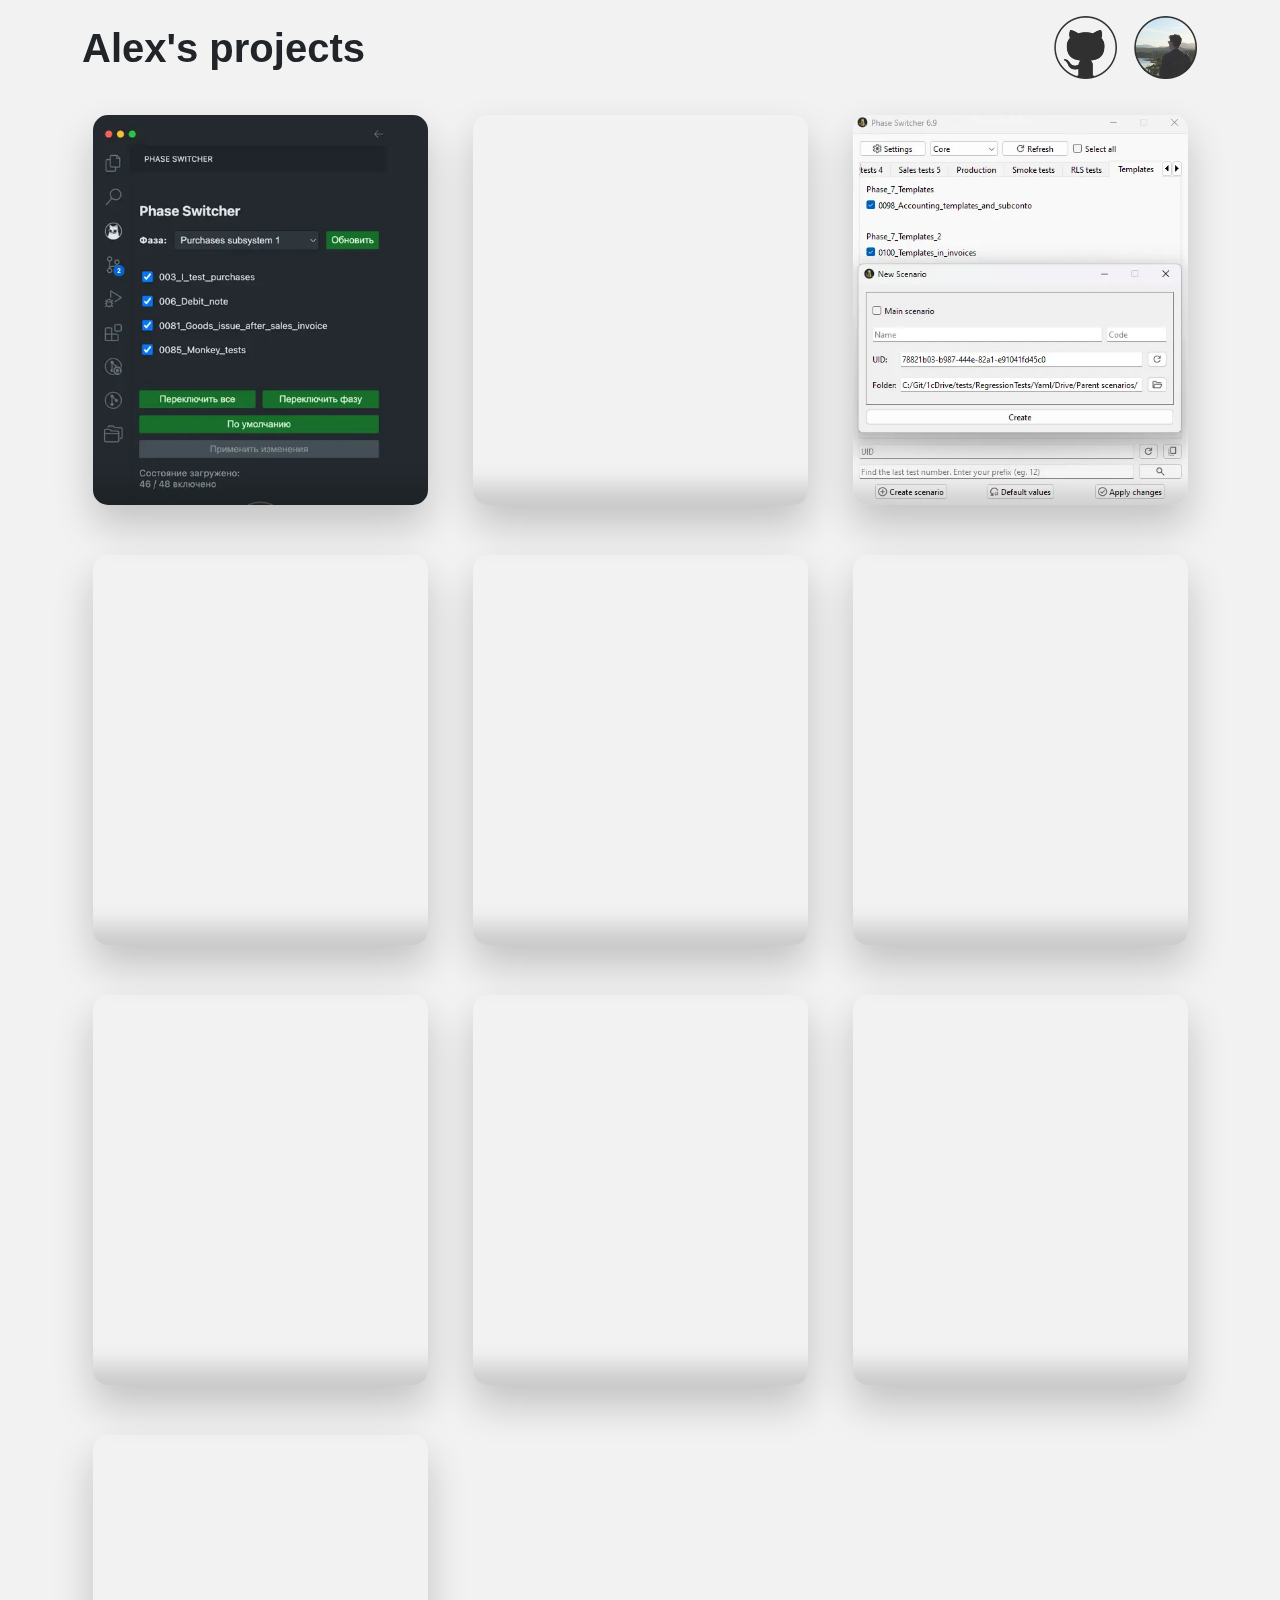
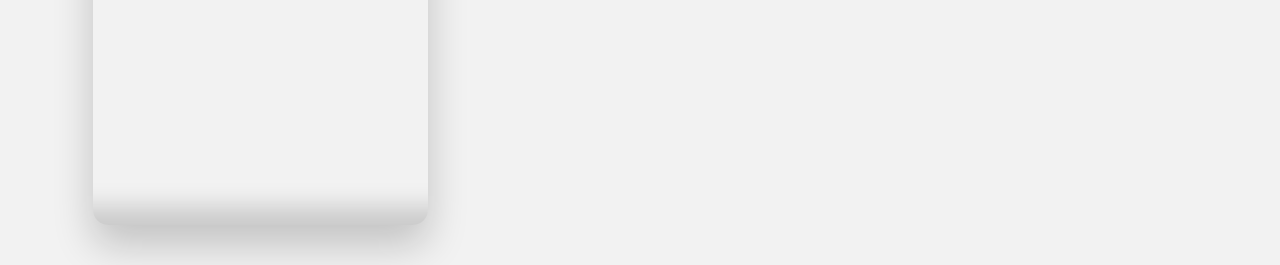
==== index.html @ 373c44d4 "update" ====
<!DOCTYPE html>
<html lang="en" class="no-transitions">
<head>
    <meta charset="UTF-8">
    <meta http-equiv="X-UA-Compatible" content="IE=edge">
    <meta name="viewport" content="width=device-width, initial-scale=1.0">
    <meta name="description" content="Alex's portfolio page showcasing development projects">
    <title>Alex's Portfolio</title>
    
    <link rel="stylesheet" href="css/bootstrap-reboot.min.css">
    <link rel="stylesheet" href="css/bootstrap-grid.min.css">
    <link rel="stylesheet" href="css/fonts.css">
    <link rel="stylesheet" href="css/style.css">

    <link rel="preload" href="fonts/SFProDisplay-Regular.woff2" as="font" type="font/woff2" crossorigin="anonymous">
    <link rel="preload" href="fonts/SFProDisplay-Bold.woff2" as="font" type="font/woff2" crossorigin="anonymous">

    <link rel="preload" href="icons/close.svg" as="image">

    <link rel="icon" href="icons/favicon/favicon.ico" type="image/x-icon">
    <script defer src="js/animate_card.js"></script>
    <script defer src="js/popup.js"></script>
    <script defer src="js/buttons.js"></script>
</head>
<body>
    <header>
        <nav class="nav_blur">
            <div class="container">
                <div class="header_content">
                    <div class="title">Alex's projects</div>
                    <div class="links">
                        <a href="https://github.com/kakoytochelik/" aria-label="Github" target="_blank" rel="noopener" class="github_link">
                            <span class="hover-text">GitHub page</span>
                        </a>
                        <div class="profile" tabindex="0" role="button" aria-label="About me">
                            <span class="hover-text">About me</span>
                        </div>
                    </div>
                </div>
            </div>
        </nav>
    </header>
    
    <section class="info">
        <div class="about_me">
            <div class="popup_header header_content">
                <div class="popup_title">About me</div>
                <div class="popup_close" tabindex="0" role="button" aria-label="Close"></div>
            </div>
            <div class="container">
                <div class="row">
                    <div class="col-12 col-md-7 order-2 order-sm-2 order-md-1">
                        <div class="about-section">
                            <p class="about_me_intro">
                                Welcome! I'm Alexey Eremeev, a QA TeamLead with a passion for automation and development.
                            </p>
                            <p class="about_me_philosophy">
                                I'm a technically versatile person with roots in robotics and a growing passion for web and application development. 
                                My journey from mechatronics to software has taught me to appreciate the elegant intersection of hardware and digital solutions. 
                                I believe in creating technology that feels intuitive and invisible, where complex problems are solved behind simple, accessible interfaces. 
                                My approach combines analytical thinking with creative problem-solving, always looking for the most efficient path forward. 
                                While I've built a strong foundation in quality assurance, 
                                I'm excited to expand my horizons by creating more comprehensive technical solutions and applications that make everyday life easier.
                            </p>
                        </div>
                    </div>
                    <div class="col-12 col-md-5 order-1 order-sm-1 order-md-2">
                        <div class="profile-wrapper">
                            <div class="profile-photo">
                                <img src="img/profile-photo.webp" alt="Alexey Eremeev" class="profile-image">
                            </div>
                            
                            <div class="social-links">
                                <h3 class="connect-title">Where to find me</h3>
                                <div class="social-icons">
                                    <a href="mailto:alexeremeev.work@icloud.com" target="_blank" rel="noopener" class="social-icon email-icon">
                                        <span class="sr-only">Email</span>
                                    </a>
                                    <a href="https://github.com/kakoytochelik/" target="_blank" rel="noopener" class="social-icon github-icon">
                                        <span class="sr-only">GitHub</span>
                                    </a>
                                    <a href="https://www.instagram.com/alx.jrm/" target="_blank" rel="noopener" class="social-icon instagram-icon">
                                        <span class="sr-only">Instagram</span>
                                    </a>
                                </div>
                            </div>
                        </div>
                    </div>
                    <div class="about-section order-3 order-sm-3 order-md-3"></div>
                    <div class="col-12 order-4 order-sm-4 order-md-4">
                        <div class="about-section">
                            <h3 class="section-title">Education</h3>
                            <p class="about_me_descr">
                                <span class="highlight">Bachelor's in Mechatronics and Robotics</span> from Russian Technical University (RTU MIREA), 2020
                            </p>
                            <p class="about_me_descr">
                                My thesis focused on applying Neural Networks with image processing, which led to creating a Telegram-bot for deblurring and creating panoramic images.
                            </p>
                        </div>

                        <div class="about-section">
                            <h3 class="section-title">Experience</h3>
                            <div class="experience-item">
                                <p class="job-title">QA TeamLead at 1C International <span class="job-period">2023 - Present</span></p>
                                <p class="about_me_descr">
                                    Leading QA efforts for the ERP product 1C:Drive across desktop, mobile, and web platforms. Developing solutions to make my team's life easier (Phase Switcher, Vanessa Shortcuts, 1C:Drive Test Helper).
                                </p>
                            </div>
                            
                            <div class="experience-item">
                                <p class="job-title">QA and Automation Engineer at 1C International <span class="job-period">2021 - 2023</span></p>
                                <p class="about_me_descr">
                                    Created and maintained automated tests using an internal framework based on Cucumber, SikuliX, Appium, and Cypress. Created Phase Switcher.
                                </p>
                            </div>
                            
                            <div class="experience-item">
                                <p class="job-title">Manual QA Engineer at VK <span class="job-period">2019 - 2020</span></p>
                                <p class="about_me_descr">
                                    Participated in the "/testpool" outsource testing program.
                                </p>
                            </div>
                        </div>

                        <div class="about-section">
                            <h3 class="section-title">Skills</h3>
                            <div class="skills-container">
                                <div class="skill-category">
                                    <h4 class="skill-category-title">Mobile, Web & Desktop testing</h4>
                                    <ul class="skills-list">
                                        <li>Vanessa Automation</li>
                                        <li>Appium</li>
                                        <li>Cypress</li>
                                        <li>pyTest</li>
                                        <li>Postman</li>
                                        <li>Charles</li>
                                    </ul>
                                </div>

                                <div class="skill-category">
                                    <h4 class="skill-category-title">Mobile, Web & Desktop development</h4>
                                    <ul class="skills-list">
                                        <li>Swift and Kotlin (basics)</li>
                                        <li>Python</li>
                                        <li>VSCode extension development</li>
                                        <li>HTML, CSS (Sass, Scss, Less)</li>
                                        <li>JavaScript</li>
                                        <li>Bootstrap</li>
                                    </ul>
                                </div>

                                <div class="skill-category">
                                    <h4 class="skill-category-title">Robotics and computer vision</h4>
                                    <ul class="skills-list">
                                        <li>Robot Operating System</li>
                                        <li>CopelliaSim</li>
                                        <li>OpenCV</li>
                                    </ul>
                                </div>

                                <div class="skill-category">
                                    <h4 class="skill-category-title">Other things</h4>
                                    <ul class="skills-list">
                                        <li>Unity</li>
                                        <li>Unreal Engine</li>
                                        <li>Photography</li>
                                    </ul>
                                </div>
                            </div>
                        </div>

                        <div class="about-section">
                            <h3 class="section-title">About this site</h3>
                            <p class="about_me_descr">
                                This site is also a part of my portfolio and was created with HTML (Bootstrap Grid), CSS (Sass), and JavaScript. It features a responsive design and is continuously being improved.
                            </p>
                            <p class="about_me_descr mobile_available">
                                All cards are tapable: first tap shows information, second tap opens the link, and scrolling or swiping hides the information.
                            </p>
                        </div>
                    </div>

                </div>
            </div>
        </div>
    </section>
    
    <section class="cards">
        <div class="container">
            <div class="row">
                <div class="col-12 col-md-6 col-xl-4">
                    <div class="card_container">
                        <a href="https://github.com/kakoytochelik/1CDriveTestHelper" target="_blank" rel="noopener" class="card_content">
                            <div class="card_title">
                                <img src="icons/helper_logo.webp" alt="1C:Drive Test Helper logo" loading="lazy">
                            </div>
                            <div class="card_descr">
                                Helper for developing and managing 1C:Drive regression tests in VS Code.<br>
                                Accelerates navigation between scenarios, creating new tests by templates<br>
                                using snippets and managing phases<br>
                                for test runs. <br>
                                Successor of Phase Switcher and Vanessa Shortcuts.<br>
                                <i>Created with the help of AI.</i>
                            </div>
                        </a>
                        <div class="card_background" style="background-image: url('./img/testhelper.webp');"></div>
                    </div>
                </div>

                <div class="col-12 col-md-6 col-xl-4">
                    <div class="card_container">
                        <a href="https://github.com/kakoytochelik/VanessaShortcuts" target="_blank" rel="noopener" class="card_content">
                            <div class="card_title">
                                <img src="icons/shortcuts_logo.webp" alt="Vanessa Shortcuts logo" loading="lazy">
                            </div>
                            <div class="card_descr">
                                <b>(Obsolete)</b><br><br>
                                A plugin for Visual Studio Code that allows to use shortcuts for Vanessa Automation.<br>
                                Has a dedicated steps library, so it can be used in different cases with different languages.<br>
                                Significantly speeds up the work of a QA department employee.
                            </div>
                        </a>
                        <div class="card_background" style="background-image: url('./img/shortcuts.webp');"></div>
                    </div>
                </div>

                <div class="col-12 col-md-6 col-xl-4">
                    <div class="card_container">
                        <a href="https://github.com/kakoytochelik/PhaseSwitcher" target="_blank" rel="noopener" class="card_content">
                            <div class="card_title">
                                <img src="icons/ps_logo.webp" alt="PhaseSwtitcher logo" loading="lazy">
                            </div>
                            <div class="card_descr">
                                Internal tool for management of autotest phases in 1cDrive build pipeline.<br>
                                Allows you to enable and disable different tests, switch between different regional versions of the product.<br>
                                Significantly speeds up the work of a QA department employee.<br>
                                Written in Python, using PyQT.
                            </div>
                        </a>
                        <div class="card_background" style="background-image: url('./img/ps.webp');"></div>
                    </div>
                </div>

                <div class="col-12 col-md-6 col-xl-4">
                    <div class="card_container">
                        <a href="https://t.me/deblurpano_bot" target="_blank" rel="noopener" class="card_content">
                            <div class="card_title">
                                <img src="icons/deblur_logo.webp" alt="DeblurPano logo" loading="lazy">
                            </div>
                            <div class="card_descr">
                                Telegram-bot designed to remove blurring of images for the purpose of their further stitching into a panorama.<br>
                                Can create panoramas from separate images, as well as from video.<br>
                                Based on the graduation work, only without the "hardware" part.<br>
                                Temporary offline.
                            </div>
                        </a>
                        <div class="card_background" style="background-image: url('./img/tgpano.webp');"></div>
                    </div>
                </div>

                <div class="col-12 col-md-6 col-xl-4">
                    <div class="card_container">
                        <a href="https://t.me/pypassgen_bot" target="_blank" rel="noopener" class="card_content">
                            <div class="card_title">
                                <img src="icons/passgen_logo.webp" alt="PassGen logo" loading="lazy">
                            </div>
                            <div class="card_descr">
                                Telegram password generator.<br>
                                Two modes of generation.<br>
                                Bot is based on a console utility from my repository. Written in Python using the python-telegram-bot library.
                            </div>
                        </a>
                        <div class="card_background" style="background-image: url('./img/tgpass.webp');"></div>
                    </div>
                </div>

                <div class="col-12 col-md-6 col-xl-4">
                    <div class="card_container">
                        <a href="https://drive.google.com/file/d/1mTZ12lh-4Pg3UduVPhzQCuLjTv--RWsc/view?usp=share_link" target="_blank" rel="noopener" class="card_content">
                            <div class="card_title">
                                <img src="icons/tetris_logo.webp" alt="Tetris logo" loading="lazy">
                            </div>
                            <div class="card_descr">
                                Tetris for Android in Retrowave style.<br>
                                Created on the Unity engine with the use of some Assets. Created in my student years.<br>
                                Unfortunately, the source code has not been saved.
                            </div>
                        </a>
                        <div class="card_background" style="background-image: url('./img/tetris.webp');"></div>
                    </div>
                </div>

                <div class="col-12 col-md-6 col-xl-4">
                    <div class="card_container">
                        <a href="https://passivrus.ru/" target="_blank" rel="noopener" class="card_content">
                            <div class="card_title">
                                <img src="icons/ipd_logo.webp" alt="PHI logo" loading="lazy">
                            </div>
                            <div class="card_descr">
                                New Passive House Institute website.<br>
                                Created in WordPress.<br>
                                Used WPBakery, PageBuilder, WooCommerce, Autoptimize.<br>
                                Transferred and optimized content from the old site.
                            </div>
                        </a>
                        <div class="card_background" style="background-image: url('./img/ipd.webp');"></div>
                    </div>
                </div>

                <div class="col-12 col-md-6 col-xl-4">
                    <div class="card_container">
                        <a href="https://kakoytochelik.github.io/sites/UberPartners/" target="_blank" rel="noopener" class="card_content">
                            <div class="card_title">
                                <img src="icons/up_logo.webp" alt="UberPartners logo" loading="lazy">
                            </div>
                            <div class="card_descr">
                                Adaptive landing page, made as part of a training course.<br>
                                Written in HTML using Bootstrap-Grid, CSS with Sass preprocessor + small JS script.
                            </div>
                        </a>
                        <div class="card_background" style="background-image: url('./img/up.webp');"></div>
                    </div>
                </div>

                <div class="col-12 col-md-6 col-xl-4">
                    <div class="card_container">
                        <a href="https://kakoytochelik.github.io/sites/InterTekh/" target="_blank" rel="noopener" class="card_content">
                            <div class="card_title">
                                <img src="icons/ikh_logo.webp" alt="InterTech logo" loading="lazy">
                            </div>
                            <div class="card_descr">
                                The old website of the logistics company "InterTech", created in pure HTML and CSS + JS elements using the library jQuery.<br>
                                No adaptive design.<br>
                                It was created during my student years.
                            </div>
                        </a>
                        <div class="card_background" style="background-image: url('./img/ikh.webp');"></div>
                    </div>
                </div>

                <div class="col-12 col-md-6 col-xl-4">
                    <div class="card_container">
                        <a href="https://kakoytochelik.github.io/sites/WPCoursesLanding/" target="_blank" rel="noopener" class="card_content">
                            <div class="card_title">
                                <img src="icons/wp_logo.webp" alt="WordPress logo" loading="lazy">
                            </div>
                            <div class="card_descr">
                                A simple HTML and CSS based landing page.<br>
                                Made as part of a training course.
                            </div>
                        </a>
                        <div class="card_background" style="background-image: url('./img/wp.webp');"></div>
                    </div>
                </div> 

            </div>
        </div>
    </section>
</body>
</html>
---- css/style.css ----
@charset "UTF-8";
* {
  font-family: "SFProDisplay", sans-serif;
  -ms-overflow-style: none;
  scrollbar-width: none;
}

.no-transitions * {
  transition: none !important;
}

div[class^=col-] {
  transition: all 0.5s ease-in-out;
}

*::-webkit-scrollbar {
  display: none;
}

body {
  background-color: #f2f2f2;
  transition: background-color 1s;
  overflow: auto;
}

.body_stop_scroll {
  overflow: hidden;
}

header {
  z-index: 3;
  height: 95px;
  transition: all 0.5s ease-in-out;
}
header .container {
  max-width: 1140px;
  height: 95px;
}

nav {
  position: fixed;
  width: 100%;
  height: 95px;
  background-color: rgba(242, 242, 242, 0.6);
  z-index: 3;
  transition: all 0.5s ease-in-out;
}

.nav_blur {
  backdrop-filter: blur(16px);
  -webkit-backdrop-filter: blur(16px);
  transition: all 0.5s ease-in-out;
}

.container {
  transition: all 0.5s ease-in-out;
}

.header_content {
  height: 95px;
  display: flex;
  justify-content: space-between;
  align-items: center;
}

.title,
.popup_title {
  display: block;
  font-weight: bold;
  font-size: 40px;
  line-height: 40px;
  transition: all 0.5s ease-in-out;
}

.links {
  display: flex;
  justify-content: space-between;
  align-items: center;
  position: relative;
}

.github_link {
  margin: 0 15px 0 0;
  background: url("../icons/github.webp") center center/cover no-repeat;
}

.profile {
  background: url("../icons/alex1.webp") center center/cover no-repeat;
}

.github_link, .profile {
  width: 65px;
  height: 65px;
  cursor: pointer;
  opacity: 80%;
  position: relative;
  transition: opacity 0.3s ease, transform 0.3s ease;
}

.hover-text {
  position: absolute;
  color: #000;
  padding: 5px 10px;
  border-radius: 4px;
  font-weight: 600;
  font-size: 14px;
  white-space: nowrap;
  opacity: 0;
  pointer-events: none;
  transform: translateX(20px);
  transition: all 0.3s ease;
  cursor: pointer;
  z-index: 10;
}

.github_link .hover-text {
  right: 100%;
  top: 50%;
  transform: translateY(-50%) translateX(20px);
}

.profile .hover-text {
  right: 100%;
  top: 50%;
  transform: translateY(-50%) translateX(20px);
}

.links.github-hover .github_link .hover-text,
.links.profile-hover .profile .hover-text {
  opacity: 1;
  transform: translateY(-50%) translateX(0);
  pointer-events: auto;
}

.links.github-hover .github_link {
  opacity: 1;
}

.links.github-hover .profile {
  opacity: 0.5;
}

.links.profile-hover .profile {
  opacity: 1;
}

.links.profile-hover .github_link {
  opacity: 0.5;
  transform: translateX(-70px);
}

.popup_close {
  display: block;
  width: 25px;
  height: 25px;
  cursor: pointer;
  background: url("../icons/close.svg") center center/cover no-repeat;
}

.info {
  display: none;
  visibility: hidden;
  opacity: 1;
  position: fixed;
  top: 0;
  z-index: 9;
  height: 100%;
  width: 100%;
  transition: all 0.5s ease;
  overflow: hidden;
  overflow-y: hidden;
}

.info_display {
  visibility: visible;
  display: block;
}

.about_me {
  padding: 15px 30px;
  z-index: 10;
  position: fixed;
  display: block;
  height: 650px;
  width: 1100px;
  background-color: #fff;
  border-radius: 15px;
  top: 150%;
  left: 50%;
  transform: translate(-50%, -50%);
  transition: all 0.5s ease;
  box-shadow: 0 20px 40px 0 rgba(0, 0, 0, 0.2);
  overflow: hidden;
}
.about_me a {
  color: #000;
  font-weight: 600;
}
.about_me span {
  display: block;
}
.about_me .mobile_available {
  display: none;
}
.about_me .container .row {
  transition: box-shadow 2s;
}

.about_me_descr {
  margin-bottom: 10px;
  font-size: 1.05rem;
}

.popup_header {
  margin-bottom: 25px;
  height: 55px;
  align-items: flex-end;
}

.about_me_popup {
  top: 50%;
}

/* About Me styling */
.about-section {
  margin-bottom: 24px;
  position: relative;
}

.about-section:not(:last-child)::after {
  content: "";
  display: block;
  height: 1px;
  width: 100%;
  background: rgba(0, 0, 0, 0.1);
  position: absolute;
  bottom: -12px;
}

.about_me_intro {
  font-size: 1.2rem;
  font-weight: 600;
  margin-bottom: 12px;
}

.about_me_philosophy {
  font-style: italic;
  margin-bottom: 16px;
  color: #555;
}

/* Section titles and headings */
.section-title {
  font-size: 1.4rem;
  font-weight: 600;
  margin-bottom: 12px;
  color: #333;
}

.skill-category-title {
  font-size: 1.1rem;
  font-weight: 600;
  margin-bottom: 8px;
  color: #444;
}

/* Experience styling */
.experience-item {
  margin-bottom: 16px;
}

.job-title {
  font-weight: 600;
  margin-bottom: 4px;
  display: flex;
  justify-content: space-between;
  align-items: baseline;
}

.job-period {
  width: 11ch;
  font-weight: normal;
  font-size: 0.9rem;
  color: #666;
  text-align: right;
}

.highlight {
  font-weight: 600;
  color: #333;
}

/* Skills styling */
.skills-container {
  display: flex;
  flex-wrap: wrap;
  gap: 20px;
  margin-top: 12px;
}

.skill-category {
  flex: 1 1 180px;
}

.skills-list {
  list-style-type: none;
  padding-left: 0;
  margin: 0;
}

.skills-list li {
  padding: 4px 0;
  position: relative;
  padding-left: 20px;
}

.skills-list li::before {
  content: "•";
  position: absolute;
  left: 0;
  color: #666;
}

/* Profile section styling */
.profile-photo {
  text-align: center;
  margin-bottom: 15px;
}

.profile-image {
  width: 180px;
  height: 180px;
  border-radius: 50%;
  object-fit: cover;
  box-shadow: 0 5px 15px rgba(0, 0, 0, 0.1);
}

.social-links {
  text-align: center;
  width: 100%;
}

.connect-title {
  font-size: 1rem;
  margin-bottom: 10px;
  font-weight: 600;
}

.social-icons {
  display: flex;
  justify-content: center;
  gap: 15px;
}

.social-icon {
  width: 40px;
  height: 40px;
  border-radius: 50%;
  display: inline-flex;
  align-items: center;
  justify-content: center;
  background-color: #f5f5f5;
  transition: transform 0.3s ease, background-color 0.3s ease;
}

.social-icon:hover {
  transform: translateY(-3px);
  background-color: #e5e5e5;
}

.instagram-icon {
  background: url("../icons/instagram.svg") center center/60% no-repeat #f5f5f5;
}

.github-icon {
  background: url("../icons/github.svg") center center/60% no-repeat #f5f5f5;
}

.email-icon {
  background: url("../icons/email.svg") center center/60% no-repeat #f5f5f5;
}

.sr-only {
  position: absolute;
  width: 1px;
  height: 1px;
  padding: 0;
  margin: -1px;
  overflow: hidden;
  clip: rect(0, 0, 0, 0);
  border: 0;
}

.instagram-caption {
  font-size: 0.9rem;
  color: #666;
  margin-top: 12px;
}

/* Animations */
.about-section {
  opacity: 0;
  transform: translateY(10px);
  animation: fadeInUp 0.5s forwards;
}

@keyframes fadeInUp {
  to {
    opacity: 1;
    transform: translateY(0);
  }
}
.about-section:nth-child(3) {
  animation-delay: 0.4s;
}

.about-section:nth-child(1) {
  animation-delay: 0.4s;
}

.about-section:nth-child(2) {
  animation-delay: 0.5s;
}

.about-section:nth-child(4) {
  animation-delay: 0.7s;
}

.about-section:nth-child(5) {
  animation-delay: 0.8s;
}

/* Z-index fixes */
.about_me .container .row .contacts_title,
.about_me .container .row .about_me_descr,
.about_me .container .row .about-section,
.about_me .container .row .section-title,
.about_me .container .row .skill-category-title,
.about_me .container .row .skills-list,
.about_me .container .row .experience-item,
.about_me .container .row .job-title,
.about_me .container .row .profile-photo {
  position: relative;
  z-index: 1;
  pointer-events: auto;
}

.inst_link {
  z-index: 40;
}

.about_me .container::before,
.about_me .container::after {
  content: "";
  position: absolute;
  left: 0;
  right: 0;
  height: 49px;
  pointer-events: none;
  z-index: 5;
}

.about_me .container::before {
  top: 75px;
  background: linear-gradient(to bottom, rgb(255, 255, 255) 0%, rgb(255, 255, 255) 30%, rgba(255, 255, 255, 0) 100%);
}

.about_me .container::after {
  bottom: 0;
  background: linear-gradient(to top, rgb(255, 255, 255) 0%, rgb(255, 255, 255) 30%, rgba(255, 255, 255, 0) 100%);
}

/* Cards section */
.cards {
  margin: 10px 0 0 0;
  transition: margin 0.5s ease-in-out, filter 0.5s ease-in-out, background-color 0.5s ease-in-out;
  background-color: rgba(0, 0, 0, 0);
  filter: blur(0px);
}

.card_container {
  margin: 20px auto;
  margin-top: 30px;
  display: block;
  width: 335px;
  height: 390px;
  overflow: hidden;
  border-radius: 15px;
  position: relative;
  transform: translateZ(0);
  box-shadow: 0 20px 40px 0 rgba(0, 0, 0, 0.2);
  transition: margin 0.5s ease-in-out;
}

.card_background {
  display: block;
  transform: scale(1);
  width: 335px;
  height: 390px;
  transition: all 0.3s;
  position: relative;
  filter: blur(0px);
  backface-visibility: hidden;
  box-shadow: 0px -81px 25px -63px rgba(0, 0, 0, 0.17) inset;
  background-position: center center !important;
  background-size: cover !important;
  background-repeat: no-repeat !important;
}

.card_background_hover {
  transform: scale(1.2);
  filter: blur(10px);
}

.background_blur {
  filter: blur(25px);
  transition: all 0.5s ease;
}

.card_content {
  padding: 0 15px;
  display: flex;
  flex-direction: column;
  justify-content: center;
  align-items: center;
  height: 0px;
  width: 100%;
  color: #000;
  opacity: 80%;
  text-decoration: none;
  background-color: rgba(255, 255, 255, 0.6);
  position: absolute;
  z-index: 3;
  bottom: -150px;
  box-shadow: 0px 26px 30px 68px rgba(255, 255, 255, 0.6);
  transition: all 0.3s;
}

.card_content_visible {
  bottom: 0px;
  height: 100%;
}

.card_title {
  width: 140px;
  opacity: 80%;
}
.card_title img {
  width: 140px;
  height: 79px;
}

.card_descr {
  display: block;
  margin-top: 15px;
  color: #000;
  opacity: 80%;
  font-size: 16px;
  text-align: center;
}

/* Media queries */
@media (max-width: 320px) {
  .card_container,
  .card_background {
    width: 290px;
    height: 360px;
  }
}
@media (max-width: 576px) {
  .card {
    border-radius: 20px;
  }
}
@media (max-width: 767px) {
  nav {
    background-color: rgba(242, 242, 242, 0);
    backdrop-filter: none !important;
  }
  .card_container {
    margin: 5px auto 30px auto;
  }
  .about_me {
    padding: 5px 15px;
    transition: all 0.4s ease;
    box-shadow: none;
  }
  .about_me .container {
    display: block;
    height: 100%;
  }
  .about_me .container .row {
    display: grid;
    position: absolute;
    top: 55px;
    height: 90%;
    left: 0;
    padding: 45px 15px;
    overflow-y: scroll;
  }
  .about_me .container .row .contacts_title,
  .about_me .container .row .about_me_descr {
    position: relative;
    z-index: 1;
    pointer-events: auto;
  }
  .about_me .mobile_available {
    display: block;
  }
  .profile-wrapper {
    order: -1;
    margin-bottom: 20px;
    width: 100%;
  }
  .about_me_intro,
  .about_me_philosophy {
    text-align: center;
  }
  .hover-text {
    visibility: hidden;
    opacity: 0;
  }
  .links.mobile-github-hover .github_link .hover-text,
  .links.mobile-profile-hover .profile .hover-text {
    visibility: visible;
    opacity: 1;
    pointer-events: auto;
  }
  .contacts_wrapper {
    margin: 0px 0;
    padding-bottom: 0px;
  }
  .links.profile-hover .github_link {
    transform: translateX(0) !important;
  }
  .background_blur {
    filter: none;
    transition: all 0.3s ease;
  }
}
@media (min-width: 768px) {
  .title {
    margin: 0 0 0 40px;
  }
  .profile {
    margin: 0 40px 0 0;
  }
  .card_container {
    margin: 10px auto 40px auto;
  }
}
@media (min-width: 1201px) {
  .title {
    margin: 0 0 0 0;
  }
  .profile {
    margin: 0 0 0 0;
  }
  .about_me .container .row {
    position: absolute;
    top: 75px;
    height: 90%;
    padding: 40px 15px;
    overflow-y: scroll;
    width: 95%;
  }
  .about_me .container .row .contacts_title,
  .about_me .container .row .about_me_descr {
    position: relative;
    z-index: 1;
    pointer-events: all;
  }
}
@media (max-width: 1200px) {
  .title,
  .popup_title {
    font-size: 32px;
    line-height: 32px;
  }
  nav {
    position: absolute;
  }
  .about_me {
    height: 100%;
    width: 100%;
    border-radius: 15px 15px 0 0;
  }
  .about_me .popup_header {
    height: 55px;
    position: relative;
    z-index: 42;
    align-items: flex-end;
    margin-bottom: 10px;
  }
  .info {
    backdrop-filter: none;
  }
  .about_me .container .row {
    position: absolute;
    top: 55px;
    left: 0;
    height: 90%;
    padding: 40px 15px;
    overflow-y: scroll;
  }
  .about_me .container::before {
    top: 55px;
  }
  .about_me .container .row .contacts_title,
  .about_me .container .row .about_me_descr {
    position: relative;
    z-index: 1;
    pointer-events: auto;
  }
}/*# sourceMappingURL=style.css.map */
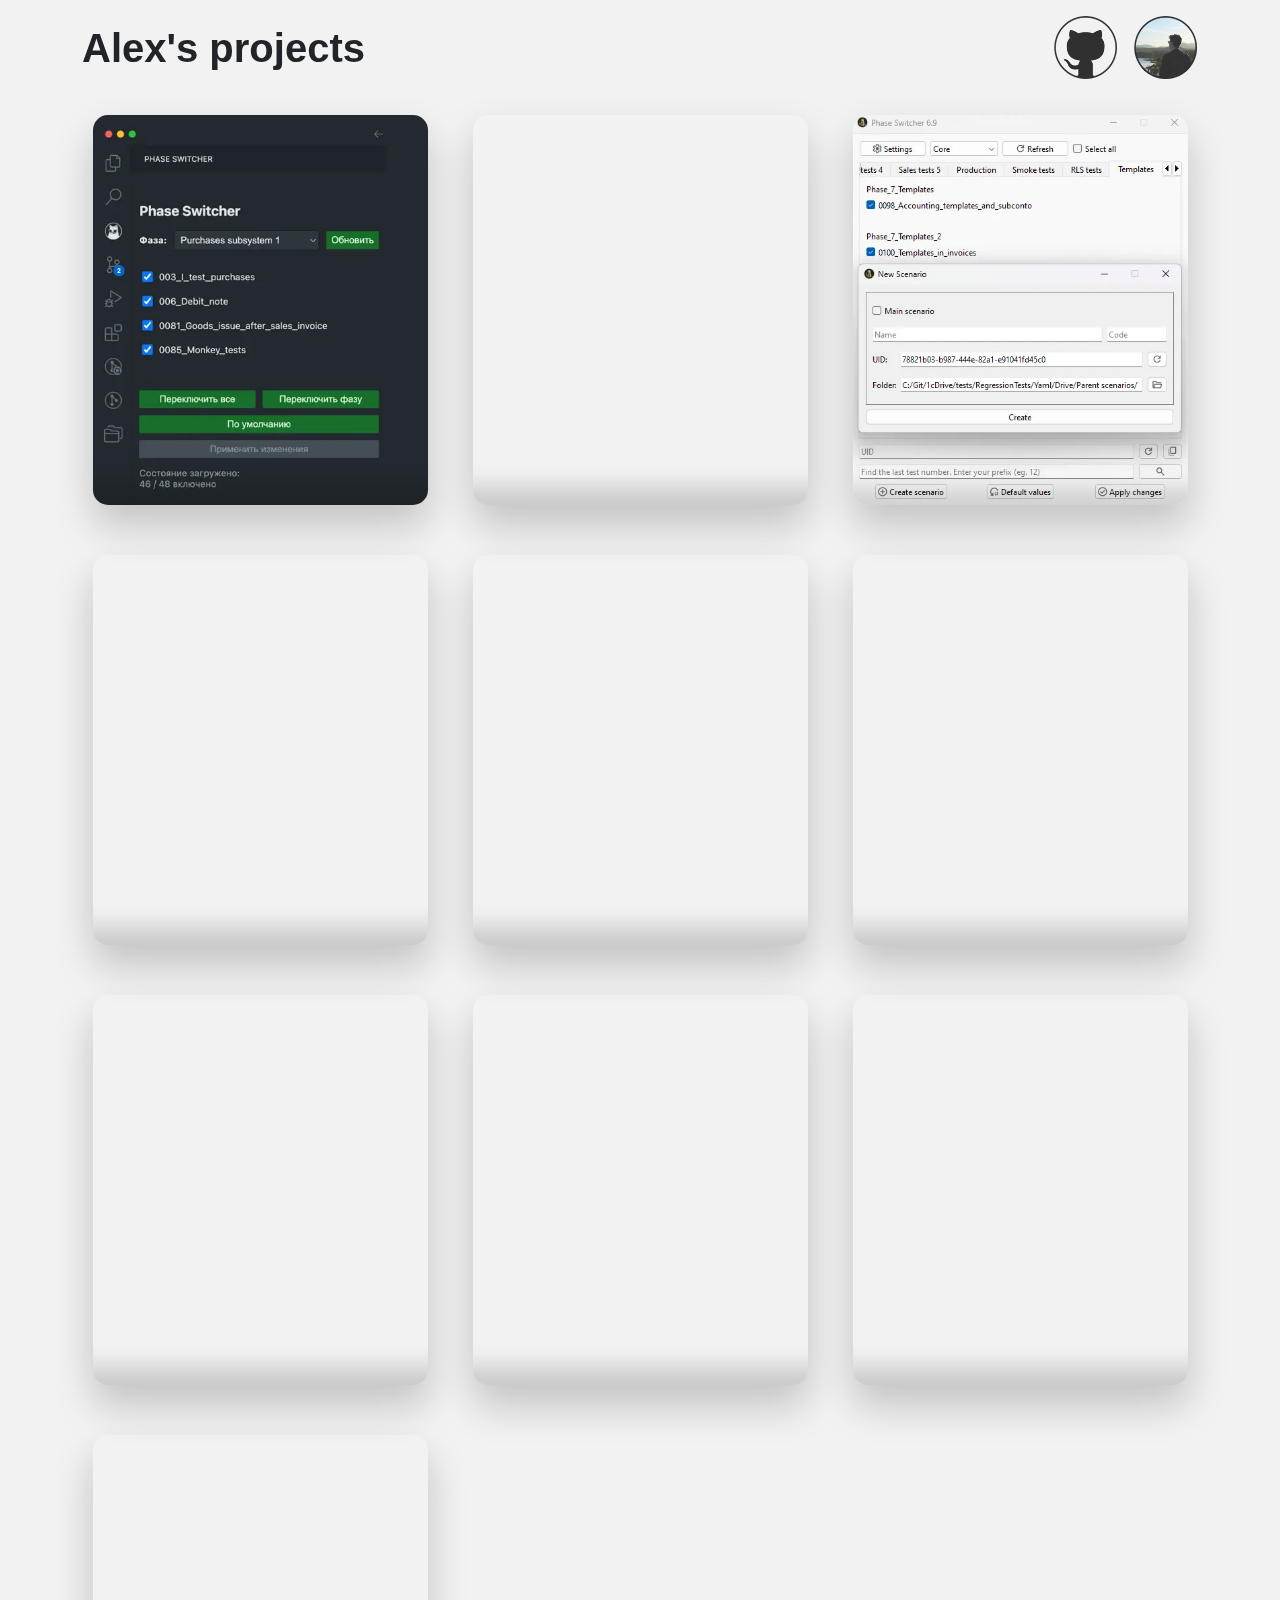
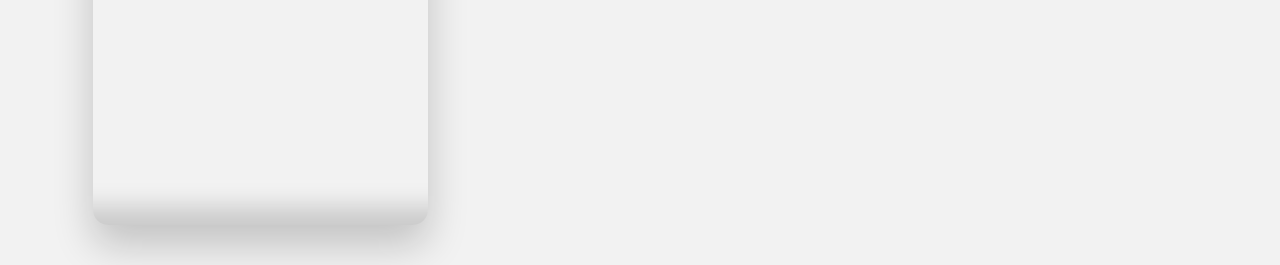
==== commit 8960ea65: "text in card and del extra file" ====
--- a/index.html
+++ b/index.html
@@ -192,13 +192,12 @@
                     <div class="card_container">
                         <a href="https://github.com/kakoytochelik/1CDriveTestHelper" target="_blank" rel="noopener" class="card_content">
                             <div class="card_title">
-                                <img src="icons/helper_logo.webp" alt="1C:Drive Test Helper logo" loading="lazy">
+                                <img src="icons/helper_logo.webp" alt="1C:Drive Test Helper logo" loading="eager">
                             </div>
                             <div class="card_descr">
                                 Helper for developing and managing 1C:Drive regression tests in VS Code.<br>
-                                Accelerates navigation between scenarios, creating new tests by templates<br>
-                                using snippets and managing phases<br>
-                                for test runs. <br>
+                                Improves navigation in scenarios, creating new tests by templates 
+                                using snippets and managing phases for test runs. <br>
                                 Successor of Phase Switcher and Vanessa Shortcuts.<br>
                                 <i>Created with the help of AI.</i>
                             </div>
@@ -211,7 +210,7 @@
                     <div class="card_container">
                         <a href="https://github.com/kakoytochelik/VanessaShortcuts" target="_blank" rel="noopener" class="card_content">
                             <div class="card_title">
-                                <img src="icons/shortcuts_logo.webp" alt="Vanessa Shortcuts logo" loading="lazy">
+                                <img src="icons/shortcuts_logo.webp" alt="Vanessa Shortcuts logo" loading="eager">
                             </div>
                             <div class="card_descr">
                                 <b>(Obsolete)</b><br><br>
@@ -228,7 +227,7 @@
                     <div class="card_container">
                         <a href="https://github.com/kakoytochelik/PhaseSwitcher" target="_blank" rel="noopener" class="card_content">
                             <div class="card_title">
-                                <img src="icons/ps_logo.webp" alt="PhaseSwtitcher logo" loading="lazy">
+                                <img src="icons/ps_logo.webp" alt="PhaseSwtitcher logo" loading="eager">
                             </div>
                             <div class="card_descr">
                                 Internal tool for management of autotest phases in 1cDrive build pipeline.<br>
@@ -245,7 +244,7 @@
                     <div class="card_container">
                         <a href="https://t.me/deblurpano_bot" target="_blank" rel="noopener" class="card_content">
                             <div class="card_title">
-                                <img src="icons/deblur_logo.webp" alt="DeblurPano logo" loading="lazy">
+                                <img src="icons/deblur_logo.webp" alt="DeblurPano logo" loading="eager">
                             </div>
                             <div class="card_descr">
                                 Telegram-bot designed to remove blurring of images for the purpose of their further stitching into a panorama.<br>
@@ -262,7 +261,7 @@
                     <div class="card_container">
                         <a href="https://t.me/pypassgen_bot" target="_blank" rel="noopener" class="card_content">
                             <div class="card_title">
-                                <img src="icons/passgen_logo.webp" alt="PassGen logo" loading="lazy">
+                                <img src="icons/passgen_logo.webp" alt="PassGen logo" loading="eager">
                             </div>
                             <div class="card_descr">
                                 Telegram password generator.<br>
@@ -278,7 +277,7 @@
                     <div class="card_container">
                         <a href="https://drive.google.com/file/d/1mTZ12lh-4Pg3UduVPhzQCuLjTv--RWsc/view?usp=share_link" target="_blank" rel="noopener" class="card_content">
                             <div class="card_title">
-                                <img src="icons/tetris_logo.webp" alt="Tetris logo" loading="lazy">
+                                <img src="icons/tetris_logo.webp" alt="Tetris logo" loading="eager">
                             </div>
                             <div class="card_descr">
                                 Tetris for Android in Retrowave style.<br>
@@ -294,7 +293,7 @@
                     <div class="card_container">
                         <a href="https://passivrus.ru/" target="_blank" rel="noopener" class="card_content">
                             <div class="card_title">
-                                <img src="icons/ipd_logo.webp" alt="PHI logo" loading="lazy">
+                                <img src="icons/ipd_logo.webp" alt="PHI logo" loading="eager">
                             </div>
                             <div class="card_descr">
                                 New Passive House Institute website.<br>
@@ -311,7 +310,7 @@
                     <div class="card_container">
                         <a href="https://kakoytochelik.github.io/sites/UberPartners/" target="_blank" rel="noopener" class="card_content">
                             <div class="card_title">
-                                <img src="icons/up_logo.webp" alt="UberPartners logo" loading="lazy">
+                                <img src="icons/up_logo.webp" alt="UberPartners logo" loading="eager">
                             </div>
                             <div class="card_descr">
                                 Adaptive landing page, made as part of a training course.<br>
@@ -326,7 +325,7 @@
                     <div class="card_container">
                         <a href="https://kakoytochelik.github.io/sites/InterTekh/" target="_blank" rel="noopener" class="card_content">
                             <div class="card_title">
-                                <img src="icons/ikh_logo.webp" alt="InterTech logo" loading="lazy">
+                                <img src="icons/ikh_logo.webp" alt="InterTech logo" loading="eager">
                             </div>
                             <div class="card_descr">
                                 The old website of the logistics company "InterTech", created in pure HTML and CSS + JS elements using the library jQuery.<br>
@@ -342,7 +341,7 @@
                     <div class="card_container">
                         <a href="https://kakoytochelik.github.io/sites/WPCoursesLanding/" target="_blank" rel="noopener" class="card_content">
                             <div class="card_title">
-                                <img src="icons/wp_logo.webp" alt="WordPress logo" loading="lazy">
+                                <img src="icons/wp_logo.webp" alt="WordPress logo" loading="eager">
                             </div>
                             <div class="card_descr">
                                 A simple HTML and CSS based landing page.<br>
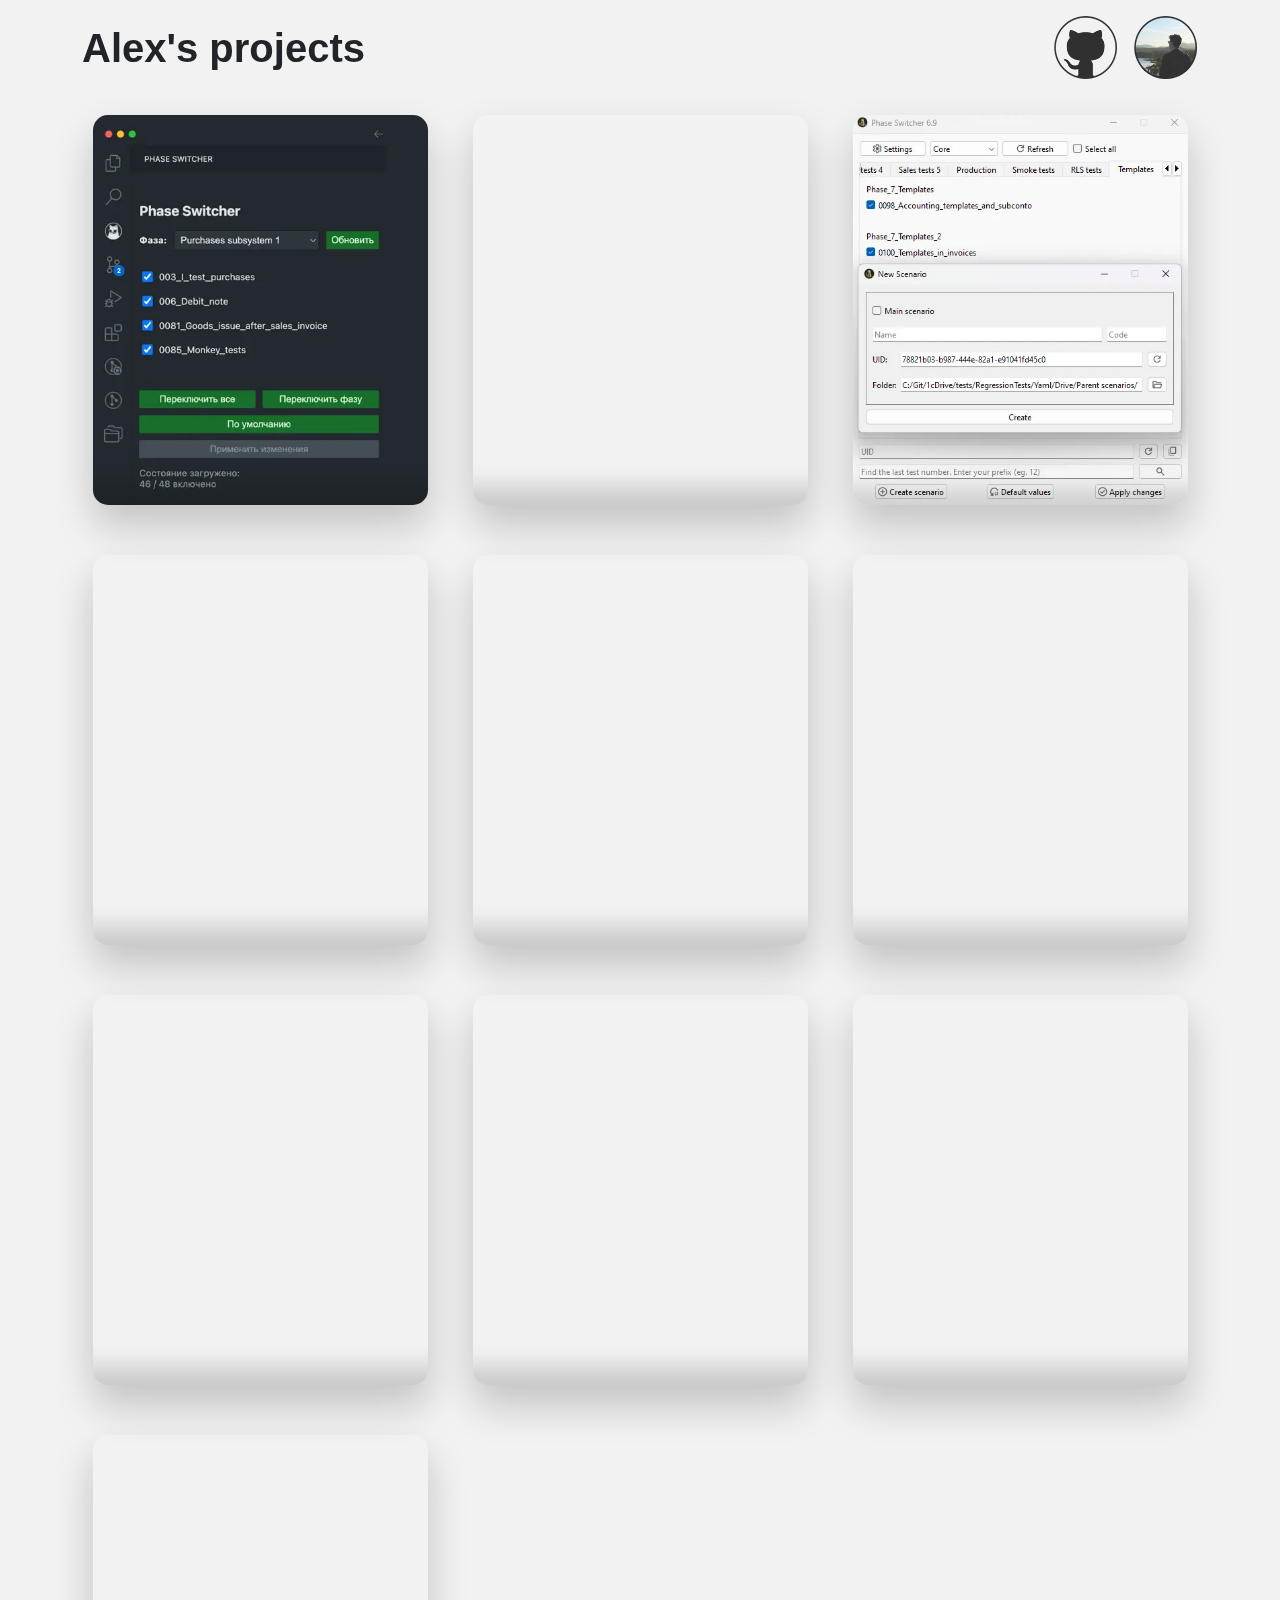
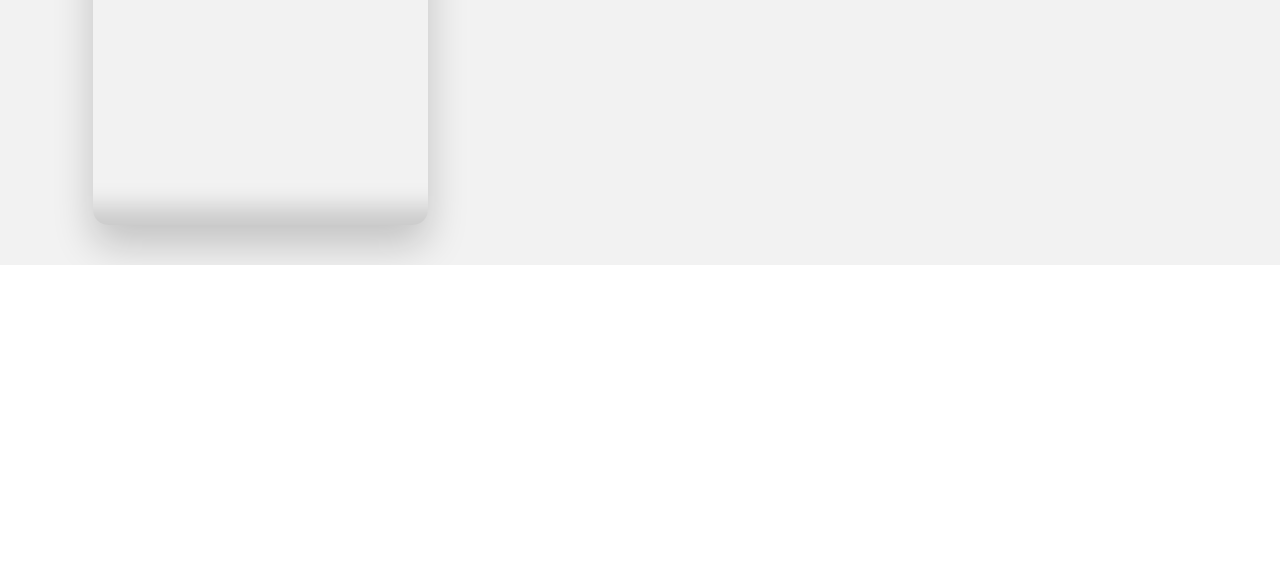
==== commit b9febbed: "whitespace" ====
--- a/index.html
+++ b/index.html
@@ -183,6 +183,7 @@
                 </div>
             </div>
         </div>
+        <div class="whitespace"></div>
     </section>
     
     <section class="cards">
@@ -213,10 +214,10 @@
                                 <img src="icons/shortcuts_logo.webp" alt="Vanessa Shortcuts logo" loading="eager">
                             </div>
                             <div class="card_descr">
-                                <b>(Obsolete)</b><br><br>
                                 A plugin for Visual Studio Code that allows to use shortcuts for Vanessa Automation.<br>
                                 Has a dedicated steps library, so it can be used in different cases with different languages.<br>
-                                Significantly speeds up the work of a QA department employee.
+                                Significantly speeds up the work of a QA department employee.<br>
+                                <i>Deprecated</i>
                             </div>
                         </a>
                         <div class="card_background" style="background-image: url('./img/shortcuts.webp');"></div>
@@ -249,8 +250,8 @@
                             <div class="card_descr">
                                 Telegram-bot designed to remove blurring of images for the purpose of their further stitching into a panorama.<br>
                                 Can create panoramas from separate images, as well as from video.<br>
-                                Based on the graduation work, only without the "hardware" part.<br>
-                                Temporary offline.
+                                Based on the graduation work, but without the "hardware" part.<br>
+                                <i>Temporary offline.</i>
                             </div>
                         </a>
                         <div class="card_background" style="background-image: url('./img/tgpano.webp');"></div>
@@ -354,6 +355,7 @@
 
             </div>
         </div>
+        <div class="whitespace"></div>
     </section>
 </body>
 </html>--- a/css/style.css
+++ b/css/style.css
@@ -176,6 +176,14 @@
   display: block;
 }
 
+.whitespace {
+  position: fixed;
+  width: 100%;
+  height: 300px;
+  bottom: -300px;
+  background-color: #fff;
+}
+
 .about_me {
   padding: 15px 30px;
   z-index: 10;
@@ -188,7 +196,7 @@
   top: 150%;
   left: 50%;
   transform: translate(-50%, -50%);
-  transition: all 0.5s ease;
+  transition: all 0.4s ease;
   box-shadow: 0 20px 40px 0 rgba(0, 0, 0, 0.2);
   overflow: hidden;
 }
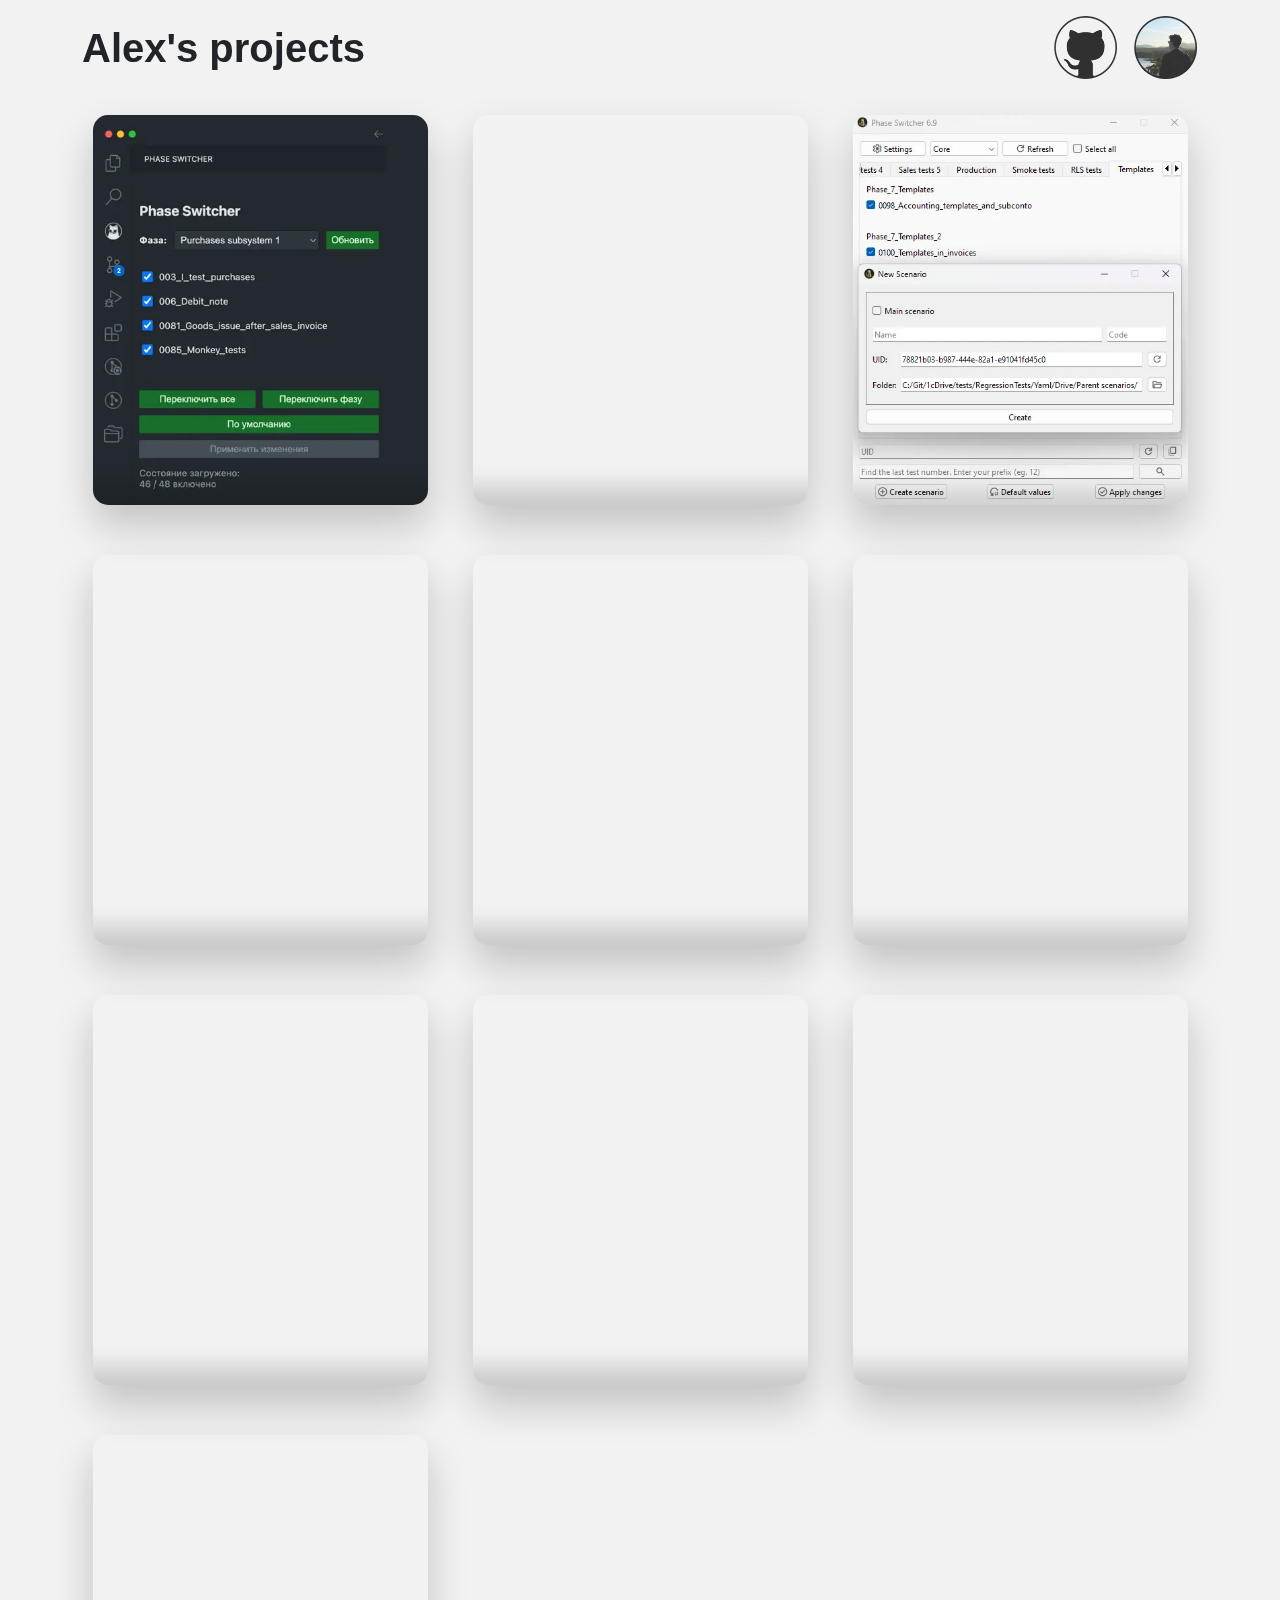
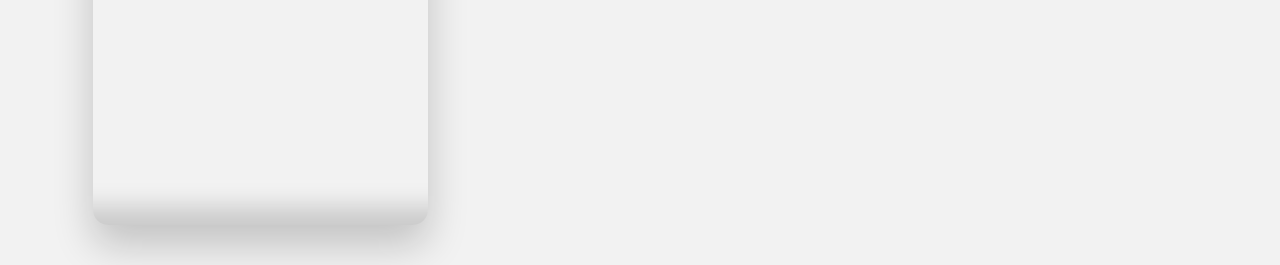
==== commit e27683cf: "whitespace remove" ====
--- a/index.html
+++ b/index.html
@@ -355,7 +355,7 @@
 
             </div>
         </div>
-        <div class="whitespace"></div>
+        <!-- <div class="whitespace"></div> -->
     </section>
 </body>
 </html>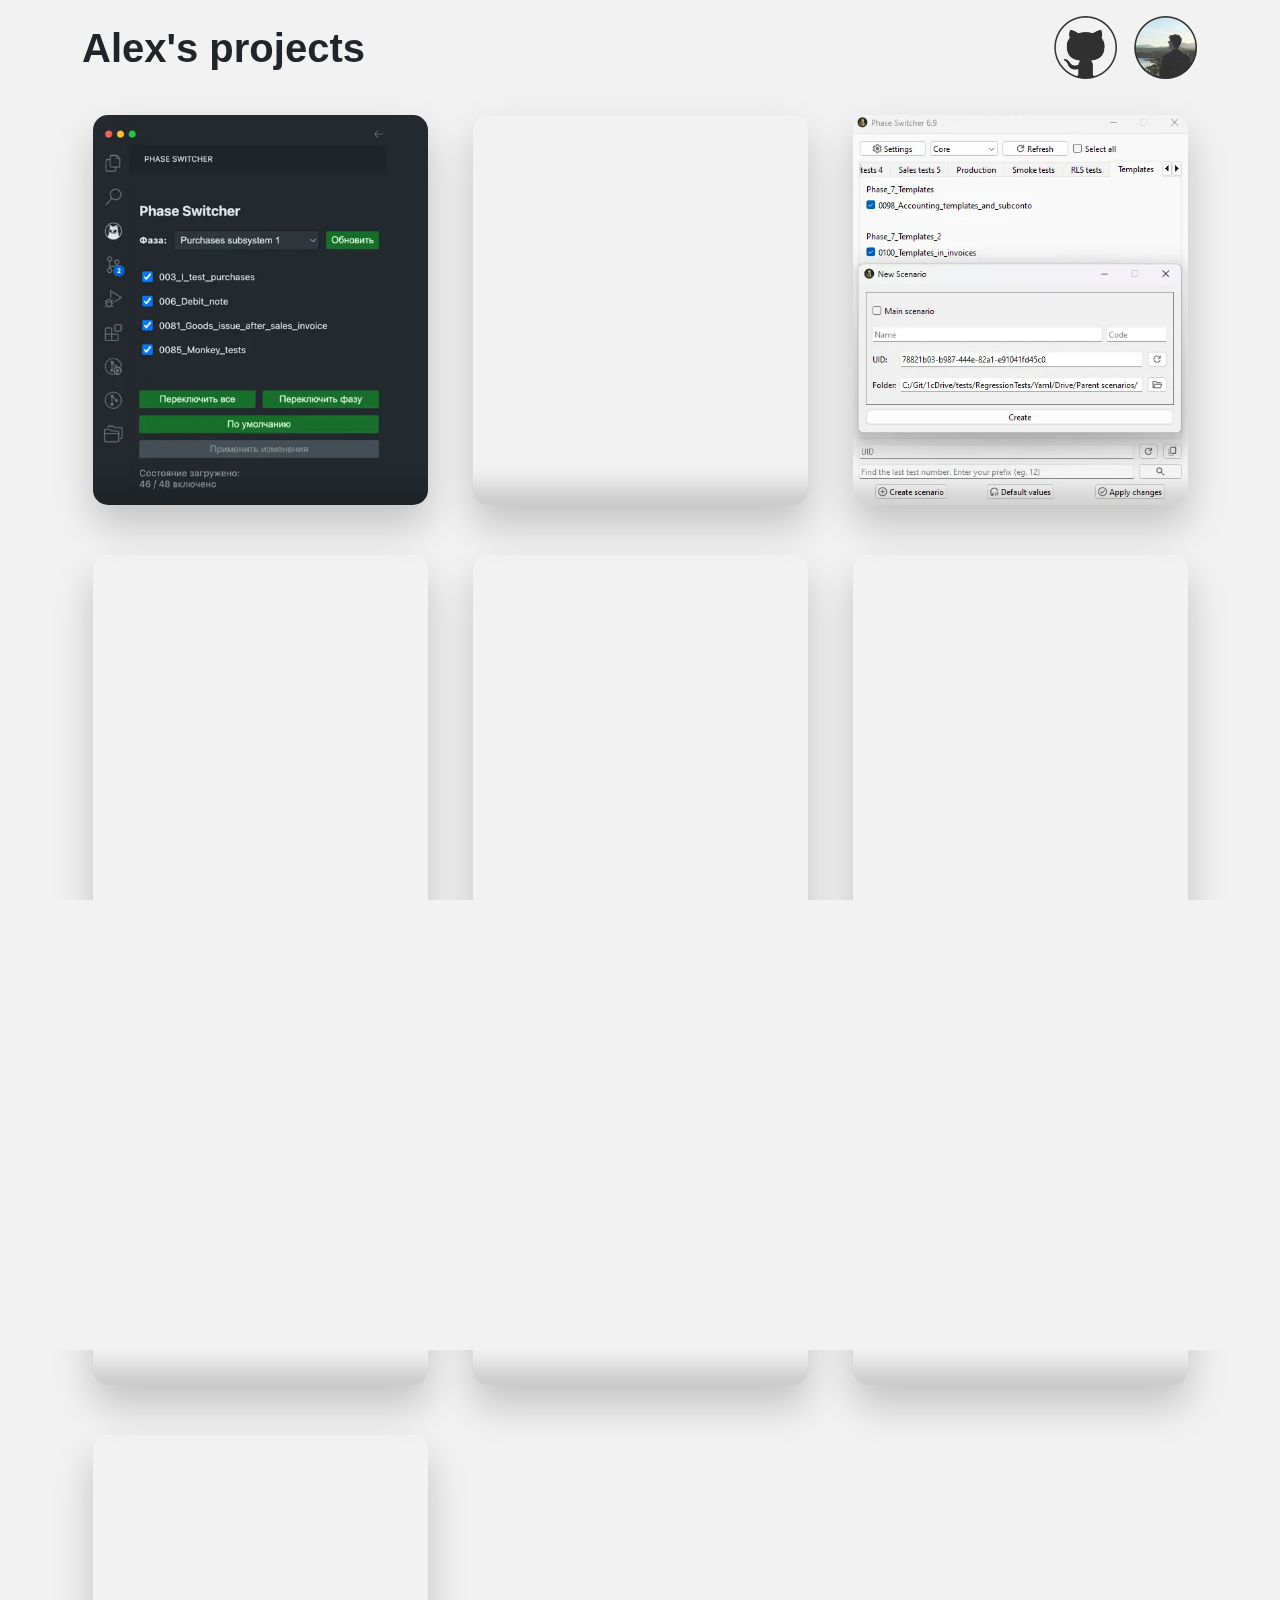
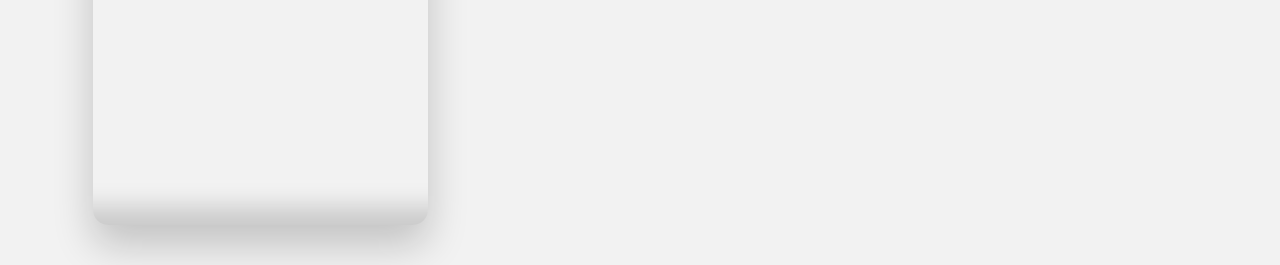
==== commit 3ff120b8: "fix animation and whitespaces" ====
--- a/index.html
+++ b/index.html
@@ -50,7 +50,7 @@
             <div class="container">
                 <div class="row">
                     <div class="col-12 col-md-7 order-2 order-sm-2 order-md-1">
-                        <div class="about-section">
+                        <div class="about-section intro">
                             <p class="about_me_intro">
                                 Welcome! I'm Alexey Eremeev, a QA TeamLead with a passion for automation and development.
                             </p>
@@ -352,10 +352,9 @@
                         <div class="card_background" style="background-image: url('./img/wp.webp');"></div>
                     </div>
                 </div> 
-
             </div>
         </div>
-        <!-- <div class="whitespace"></div> -->
     </section>
+    <div class="whitespace"></div>
 </body>
 </html>--- a/css/style.css
+++ b/css/style.css
@@ -179,9 +179,9 @@
 .whitespace {
   position: fixed;
   width: 100%;
-  height: 300px;
-  bottom: -300px;
-  background-color: #fff;
+  height: 50%;
+  bottom: -50%;
+  background-color: #f2f2f2;
 }
 
 .about_me {
@@ -406,7 +406,7 @@
 }
 
 /* Animations */
-.about-section {
+.about-section, .profile-wrapper {
   opacity: 0;
   transform: translateY(10px);
   animation: fadeInUp 0.5s forwards;
@@ -418,24 +418,32 @@
     transform: translateY(0);
   }
 }
+.profile-wrapper {
+  animation-delay: 0.3s;
+}
+
+.intro {
+  animation-delay: 0.4s !important;
+}
+
+.about-section:nth-child(1) {
+  animation-delay: 0.5s;
+}
+
 .about-section:nth-child(3) {
-  animation-delay: 0.4s;
-}
-
-.about-section:nth-child(1) {
-  animation-delay: 0.4s;
+  animation-delay: 0.6s;
 }
 
 .about-section:nth-child(2) {
-  animation-delay: 0.5s;
+  animation-delay: 0.7s;
 }
 
 .about-section:nth-child(4) {
-  animation-delay: 0.7s;
+  animation-delay: 0.8s;
 }
 
 .about-section:nth-child(5) {
-  animation-delay: 0.8s;
+  animation-delay: 0.9s;
 }
 
 /* Z-index fixes */
